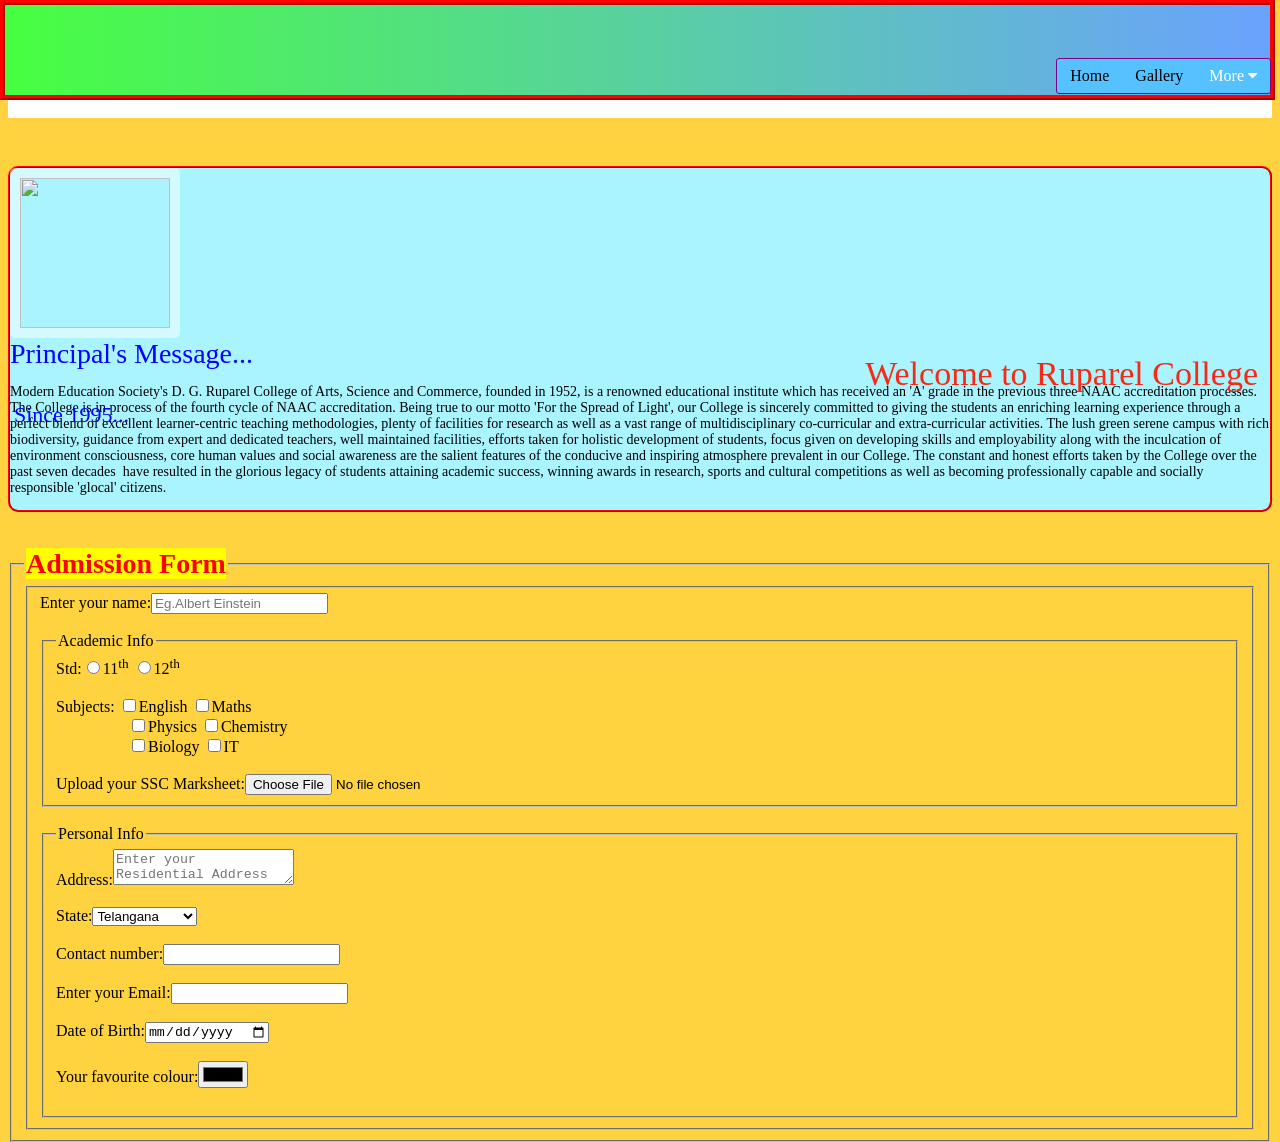
==== myproject/myapp/templates/myapp/form.html @ 3a3714cf "learning" ====
<!DOCTYPE html>
<html lang="en">
<head>
    <meta charset="UTF-8">
    <meta http-equiv="X-UA-Compatible" content="IE=edge">
    <meta name="viewport" content="width=device-width, initial-scale=1, maximum-scale=1, user-scalable=0">
    
    <title>College Website</title>
    <style>


.navbar {
  top:58px;
  right:9px;
  position:fixed;
  overflow: hidden;
  background-color: #55c1ff;
  border-radius:3px;
  border:purple 1px ridge;
}

.navbar a {
  float: left;
  font-size: 16px;
  color: black;
  text-align: center;
  padding: 8px 13px;
  text-decoration: none;
}

.dropdown {
  float: left;
  overflow: hidden;
}

.dropdown .dropbtn {
  font-size: 16px;  
  border: none;
  outline: none;
  color: white;
  padding: 8px 13px;
  background-color: inherit;
  font-family: inherit;
  margin: 0;
}

.navbar a:hover, .dropdown:hover .dropbtn {
  background-color: red;
}

.dropdown-content {
  display: none;
  position:fixed;
  background-color: #f9f9f9;
  min-width: 160px;
  box-shadow: 0px 8px 16px 0px rgba(0,0,0,0.2);
  z-index: 54;
}

.dropdown-content a {
  float: none;
  color: black;
  padding: 12px 16px;
  text-decoration: none;
  display: block;
  text-align: left;
  z-index;
}

.dropdown-content a:hover {
  background-color: #ddd;
  z-index:95;
}

.dropdown:hover .dropdown-content {
  display: block;
  z-index:;
}

</style>
</head>
<body bgcolor="#ffd240">
    <div id="main-container">   
          
        <!--Ruparel title-->
<section style="top:92px;
position:relative;
background-color:white;">
			<div id="header-top">
				<div class="container">
					<div class="row">
						<div class="col-sm-7">
							<div class="widget widget-contact"></div>
							<!-- widget-contact -->						
						</div>
						<!-- col -->
						<div id="header">			
				<div class="container">
					<div class="row">
						<div class="col-sm-3">
							<!-- LOGO -->
							<div id="logo">
								<a href="https://www.ruparel.edu/index.php">
<img src="https://www.ruparel.edu/assets/images/logo.png" alt="" width="350px">		</a>
						</div>
						<!-- LOGO -->						
						</div>
						<!-- col -->
						</section>
						
    <header style="top:0px;left:0px;right:5px;width:device-width; height:90px;position:fixed;border:5px red ridge; background-color:;color black;z-index:1;
    background: linear-gradient(to right, #47ff40, #6aa2ff)">
       <p style="color:#f62914;font-family:cursive;font-size:34px;right:22px;bottom:473px; position: fixed;"> Welcome to Ruparel College </p><br>
     <p style="color:blue;font-family:cursive;font-size:22px;left:14px;bottom:450px; position: fixed;">  Since 1995...</p>
        
       
   
<link rel="stylesheet" href="https://cdnjs.cloudflare.com/ajax/libs/font-awesome/4.7.0/css/font-awesome.min.css">



<div class="navbar">
  <a href="https://www.ruparel.edu/index.php">Home</a>
  <a href="http://ruparel.edu/gallery">Gallery</a>
  <div class="dropdown">
    <button class="dropbtn">More 
      <i class="fa fa-caret-down"></i>
    </button>
    <div class="dropdown-content">
      <a href="https://www.ruparel.edu/pages/committees">Faculty</a>
      <a href="https://www.ruparel.edu/pages/junior-college">FYJC</a>
      <a href="https://www.ruparel.edu/pages/degree-college">SYJC</a>
      <a href="/storage/emulated/0/Trebedit new/Cardinal secondary faculty.html">Cardinal</a>
    </div>
  </div> 
</div>

    </header>
    
    
<section style="top:140px;position:relative">   
    <section style="border:2px red ridge; background-color:#aaf4ff;border-radius:10px; ">
        <img style="animation-name: zoomIn; visibility: visible; border: 10px solid rgba(255, 255, 255, 0.5); border-radius: 5px;" class="wow zoomIn" height="150px" width="150px"
 src="https://www.ruparel.edu/assets/images/priciple_message.jpg" alt=""
        >
       <span style="font-size:28px;color:Blue;font-family:cursive"><br>
 Principal's Message... </span>
       <p style="font-size:14px;">Modern Education Society&#39;s D. G. Ruparel College of Arts, Science and Commerce, founded in 1952, is a renowned educational institute which has received an &#39;A&#39; grade in the previous three NAAC accreditation processes. The College is in process of the fourth cycle of NAAC accreditation. Being true to our motto &#39;For the Spread of Light&#39;, our College is sincerely committed to giving the students an enriching learning experience through a perfect blend of excellent learner-centric teaching methodologies, plenty of facilities for research as well as a vast range of multidisciplinary co-curricular and extra-curricular activities. The lush green serene campus with rich biodiversity, guidance from expert and dedicated teachers, well maintained facilities, efforts taken for holistic development of students, focus given on developing skills and employability along with the inculcation of environment consciousness, core human values and social awareness are the salient features of the conducive and inspiring atmosphere prevalent in our College. The constant and honest efforts taken by the College over the past seven decades&nbsp; have resulted in the glorious legacy of students attaining academic success, winning awards in research, sports and cultural competitions as well as becoming professionally capable and socially responsible &#39;glocal&#39;&nbsp;citizens.</p>
    </section>
    <br><br>
    
    <form name="form1">
        <fieldset>
   <legend><b style="font-family:cursive;font-size:28px;"><mark style="color:red">Admission Form</mark></b></legend>
 <fieldset>
 Enter your name:<input type="text" name="t1" placeholder="Eg.Albert Einstein "><br><br>
 <fieldset >
     <legend> Academic Info </legend>
 Std:<input type="radio" name="r1">11<sup>th</sup>
     <input type="radio" name="r1">12<sup>th</sup><br><br>
 Subjects:
 <input type="checkbox" name="c1">English
 <input type="checkbox" name="c2">Maths <br> &nbsp &nbsp &nbsp &nbsp &nbsp &nbsp &nbsp &nbsp &nbsp
 <input type="checkbox" name="c3">Physics 
 <input type="checkbox" name="c4">Chemistry <br> &nbsp &nbsp &nbsp &nbsp &nbsp &nbsp &nbsp &nbsp &nbsp
 <input type="checkbox" name="c5">Biology 
 <input type="checkbox" name="c6">IT <br><br>
 Upload your SSC Marksheet:<input type="file" name="f1"> <br>
 </fieldset>
 <br>
 <fieldset>
  <legend>Personal Info </legend>
 Address:<textarea placeholder="Enter your Residential Address"></textarea><br><br>
 State:<select>
     <option>Maharashtra</option>
     <option selected>Telangana</option>
     <option>Uttar Pradesh</option>
     <option>Rajasthan</option>
     <option>Goa</option>
     <option>Karnataka</option>
 </select> <br> <br>
 
Contact number:<input type="tel" name="tel"[0-9]{2}-[0-9]{9} > <br> <br>
Enter your Email:<input type="email"> <br><br>
Date of Birth:<input type="date" name="d1"> <br><br>

Your favourite colour:<input type="color" select="yellow"> <br><br>

</fieldset>
 </fieldset>
 </fieldset>
    </form>
    
    </section>
 
</body>
</html>
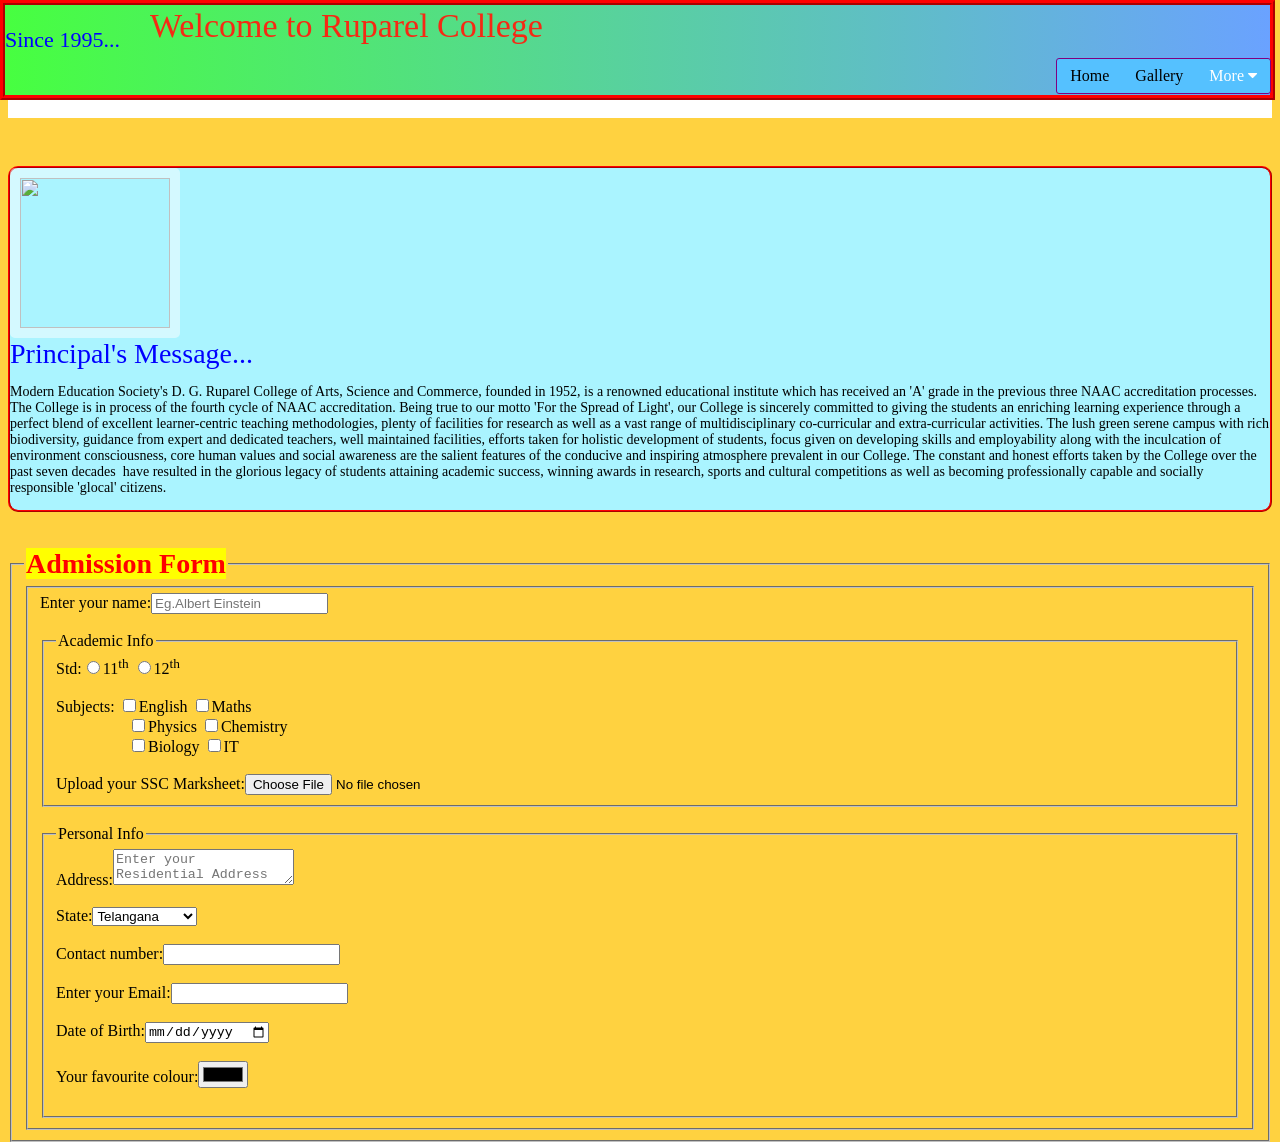
==== commit e730efc8: "fixed form.html" ====
--- a/myproject/myapp/templates/myapp/form.html
+++ b/myproject/myapp/templates/myapp/form.html
@@ -64,7 +64,7 @@
   text-decoration: none;
   display: block;
   text-align: left;
-  z-index;
+  z-index:0;
 }
 
 .dropdown-content a:hover {
@@ -74,7 +74,7 @@
 
 .dropdown:hover .dropdown-content {
   display: block;
-  z-index:;
+  z-index:0;
 }
 
 </style>
@@ -108,10 +108,10 @@
 						<!-- col -->
 						</section>
 						
-    <header style="top:0px;left:0px;right:5px;width:device-width; height:90px;position:fixed;border:5px red ridge; background-color:;color black;z-index:1;
+    <header style="top:0px;left:0px;right:5px;width:device-width; height:90px;position:fixed;border:5px red ridge;color:black;z-index:1;
     background: linear-gradient(to right, #47ff40, #6aa2ff)">
-       <p style="color:#f62914;font-family:cursive;font-size:34px;right:22px;bottom:473px; position: fixed;"> Welcome to Ruparel College </p><br>
-     <p style="color:blue;font-family:cursive;font-size:22px;left:14px;bottom:450px; position: fixed;">  Since 1995...</p>
+     <p style="color:#f62914;font-family:cursive;font-size:34px;top: -27px;left: 150px;position: fixed;"> Welcome to Ruparel College </p>  
+     <p style="color:blue;font-family:cursive;font-size:22px;left: 0px;bottom: 0px;position: relative;">  Since 1995...</p>
         
        
    
